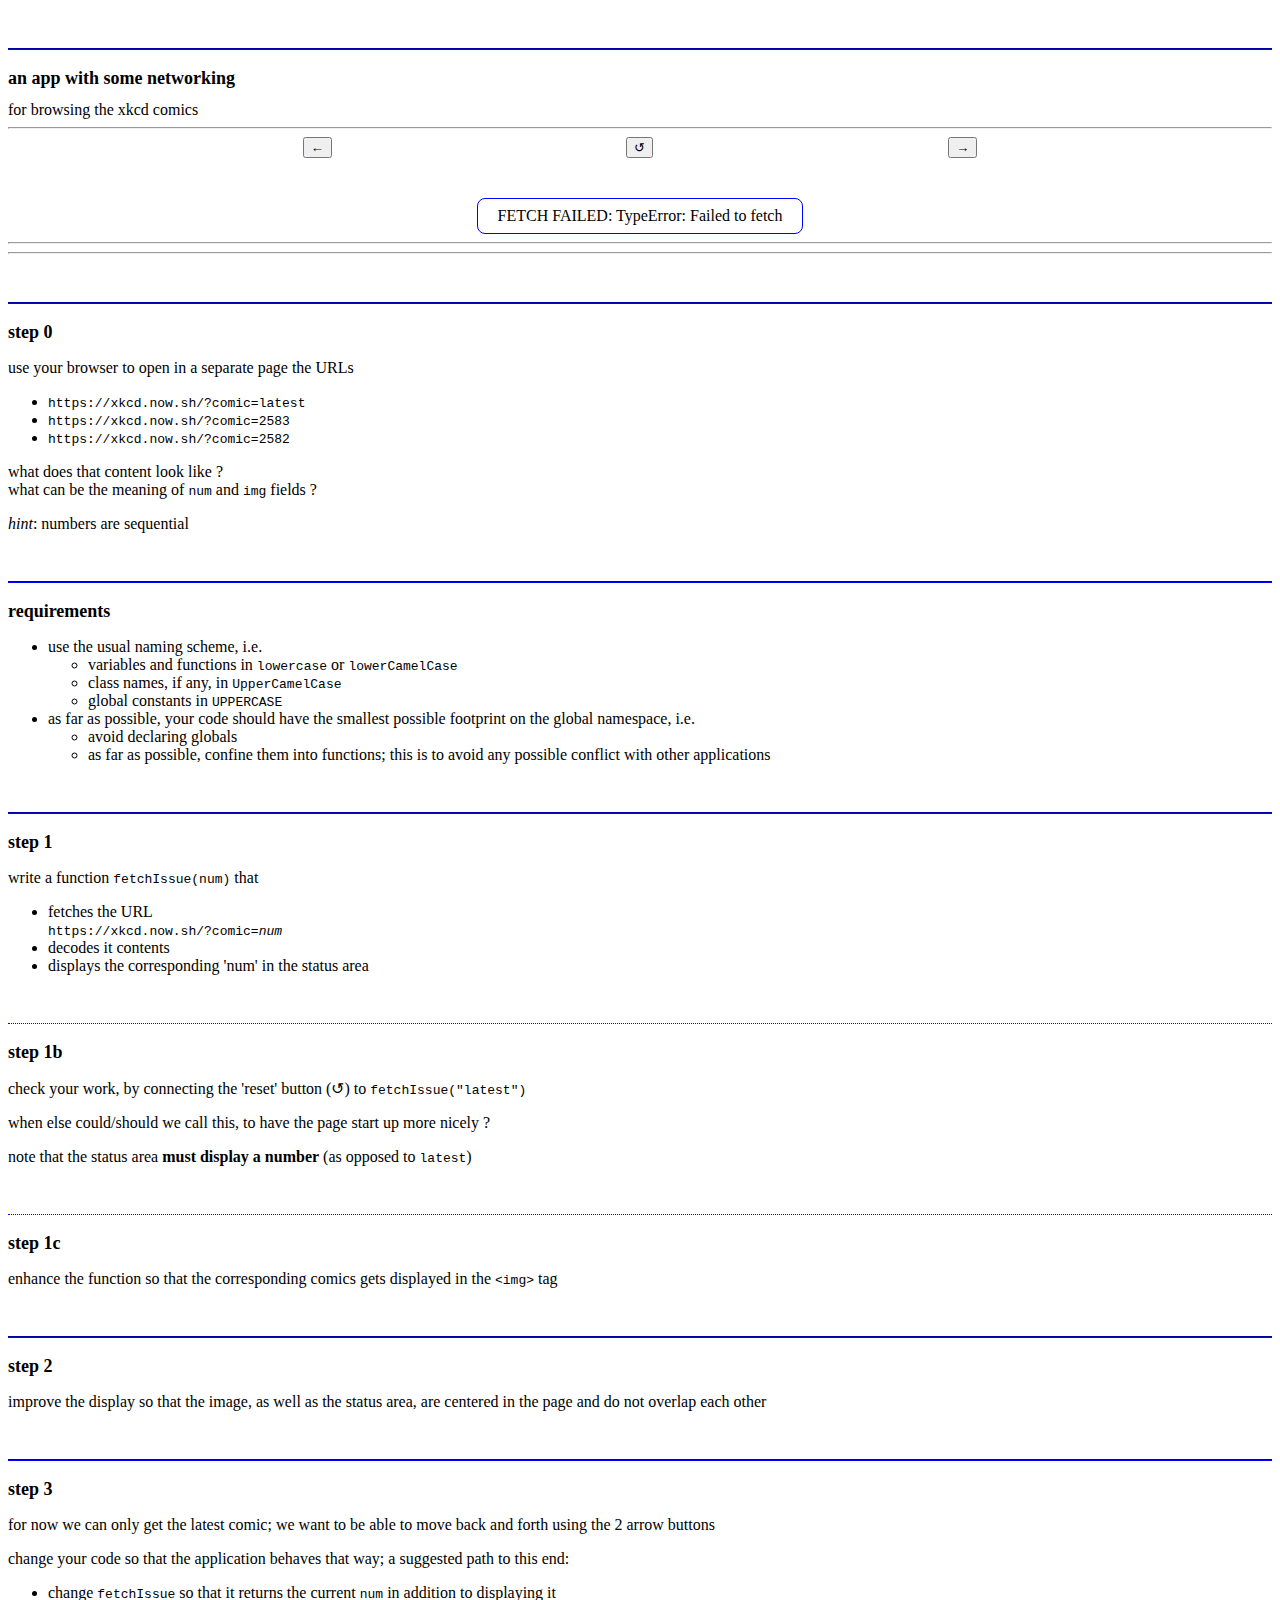
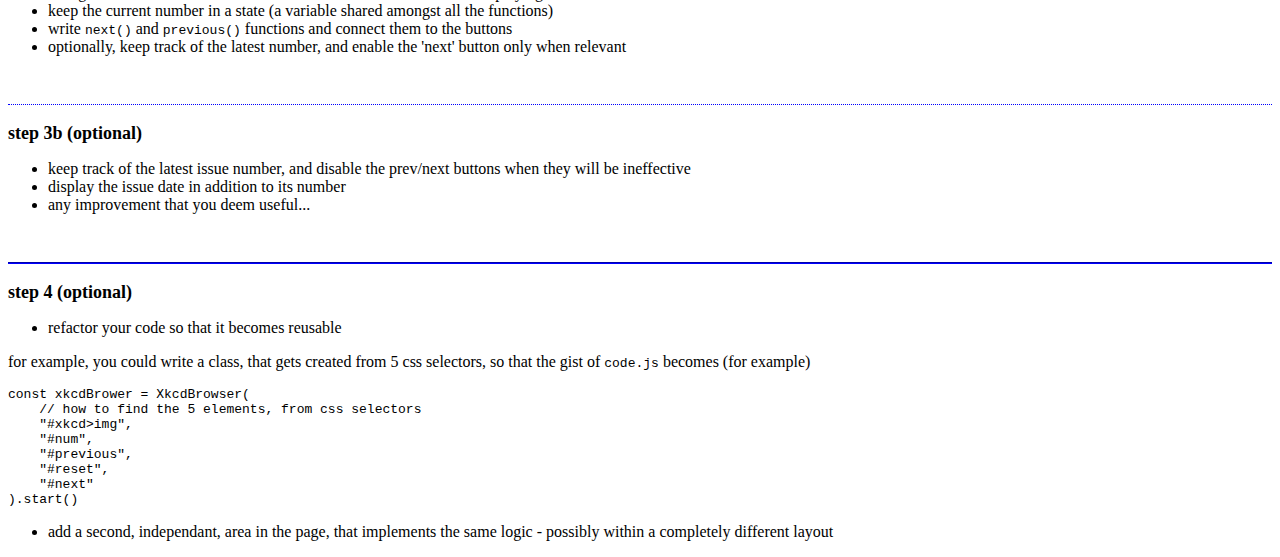
==== index.html @ a3aaff32 "almost everything missing: keep track of latest issue to disable the navigation buttons when relevan" ====
<html>

<head>
    <meta charset="UTF-8">
    <link rel="stylesheet" href="style.css">
    <script src="code.js"></script>
</head>

<body>
    <h1> an app with some networking</h1>

    for browsing the xkcd comics

    <br>
    <hr>
    <div id="buttons" class="centered">
        <button id="previous">←</button>
        <button id="reset">↺</button>
        <button id="next">→</button>
    </div>

    <div id="xkcd" class="centered">
        <img>
    </div>

    <div class="centered">
        <span id=num>status area</span>
    </div>
<hr>
<hr>

<!-- DO NOT EDIT THE TEXT BELOW
    it is preprocessed from the markdown file
    index.md - edit that file instead ! -->

<h1>step 0</h1>

<p>use your browser to open in a separate page the URLs</p>

<ul>
<li><code>https://xkcd.now.sh/?comic=latest</code></li>
<li><code>https://xkcd.now.sh/?comic=2583</code></li>
<li><code>https://xkcd.now.sh/?comic=2582</code></li>
</ul>

<p>what does that content look like ? <br />
what can be the meaning of <code>num</code> and <code>img</code> fields ?</p>

<p><em>hint</em>: numbers are sequential</p>

<h1>requirements</h1>

<ul>
<li>use the usual naming scheme, i.e.
<ul>
<li>variables and functions in <code>lowercase</code> or <code>lowerCamelCase</code></li>
<li>class names, if any, in <code>UpperCamelCase</code></li>
<li>global constants in <code>UPPERCASE</code></li>
</ul></li>
<li>as far as possible, your code should have the smallest possible footprint on
the global namespace, i.e.
<ul>
<li>avoid declaring globals</li>
<li>as far as possible, confine them into functions; this is to avoid any
possible conflict with other applications</li>
</ul></li>
</ul>

<h1>step 1</h1>

<p>write a function <code>fetchIssue(num)</code> that</p>

<ul>
<li>fetches the URL <br />
<code>https://xkcd.now.sh/?comic=</code><em><code>num</code></em></li>
<li>decodes it contents</li>
<li>displays the corresponding 'num' in the status area</li>
</ul>

<h2>step 1b</h2>

<p>check your work, by connecting the 'reset' button (↺) to <code>fetchIssue("latest")</code></p>

<p>when else could/should we call this, to have the page start up more nicely ?</p>

<p>note that the status area <strong>must display a number</strong> (as opposed to
<code>latest</code>)</p>

<h2>step 1c</h2>

<p>enhance the function so that the corresponding comics gets displayed in the <code>&lt;img&gt;</code> tag</p>

<h1>step 2</h1>

<p>improve the display so that the image, as well as the status area, are centered
in the page and do not overlap each other</p>

<h1>step 3</h1>

<p>for now we can only get the latest comic; we want to be able to move back and
forth using the 2 arrow buttons</p>

<p>change your code so that the application behaves that way; a suggested path to this end:</p>

<ul>
<li>change <code>fetchIssue</code> so that it returns the current <code>num</code> in addition to displaying it</li>
<li>keep the current number in a state (a variable shared amongst all the
functions)</li>
<li>write <code>next()</code> and <code>previous()</code> functions and connect them to the buttons</li>
<li>optionally, keep track of the latest number, and enable the 'next' button only
when relevant</li>
</ul>

<h2>step 3b (optional)</h2>

<ul>
<li>keep track of the latest issue number, and disable the prev/next buttons when
they will be ineffective</li>
<li>display the issue date in addition to its number</li>
<li>any improvement that you deem useful...</li>
</ul>

<h1>step 4 (optional)</h1>

<ul>
<li>refactor your code so that it becomes reusable</li>
</ul>

<p>for example, you could write a class, that gets created from 5 css selectors, so
that the gist of <code>code.js</code> becomes (for example)</p>

<pre><code>const xkcdBrower = XkcdBrowser(
    // how to find the 5 elements, from css selectors
    "#xkcd&gt;img",
    "#num",
    "#previous",
    "#reset",
    "#next"
).start()
</code></pre>

<ul>
<li>add a second, independant, area in the page, that implements the same logic - possibly within a completely different layout</li>
</ul>


</body>
---- style.css ----
.centered {
    display:flex;
    justify-content: space-evenly;
}

#num {
    border: 1px solid blue;
    padding: 8px 20px;
    border-radius: 8px;
}

h1, h2 {
    margin-top: 3rem;
    padding-top: 1em;
        font-size: large;
  }

  h1 { border-top: 2px groove blue; }
  h2 { border-top: 1px dotted blue; }

  #buttons, #xkcd {
      margin-bottom: 20px;
  }

  .alt {
      font-style: italic;
  }
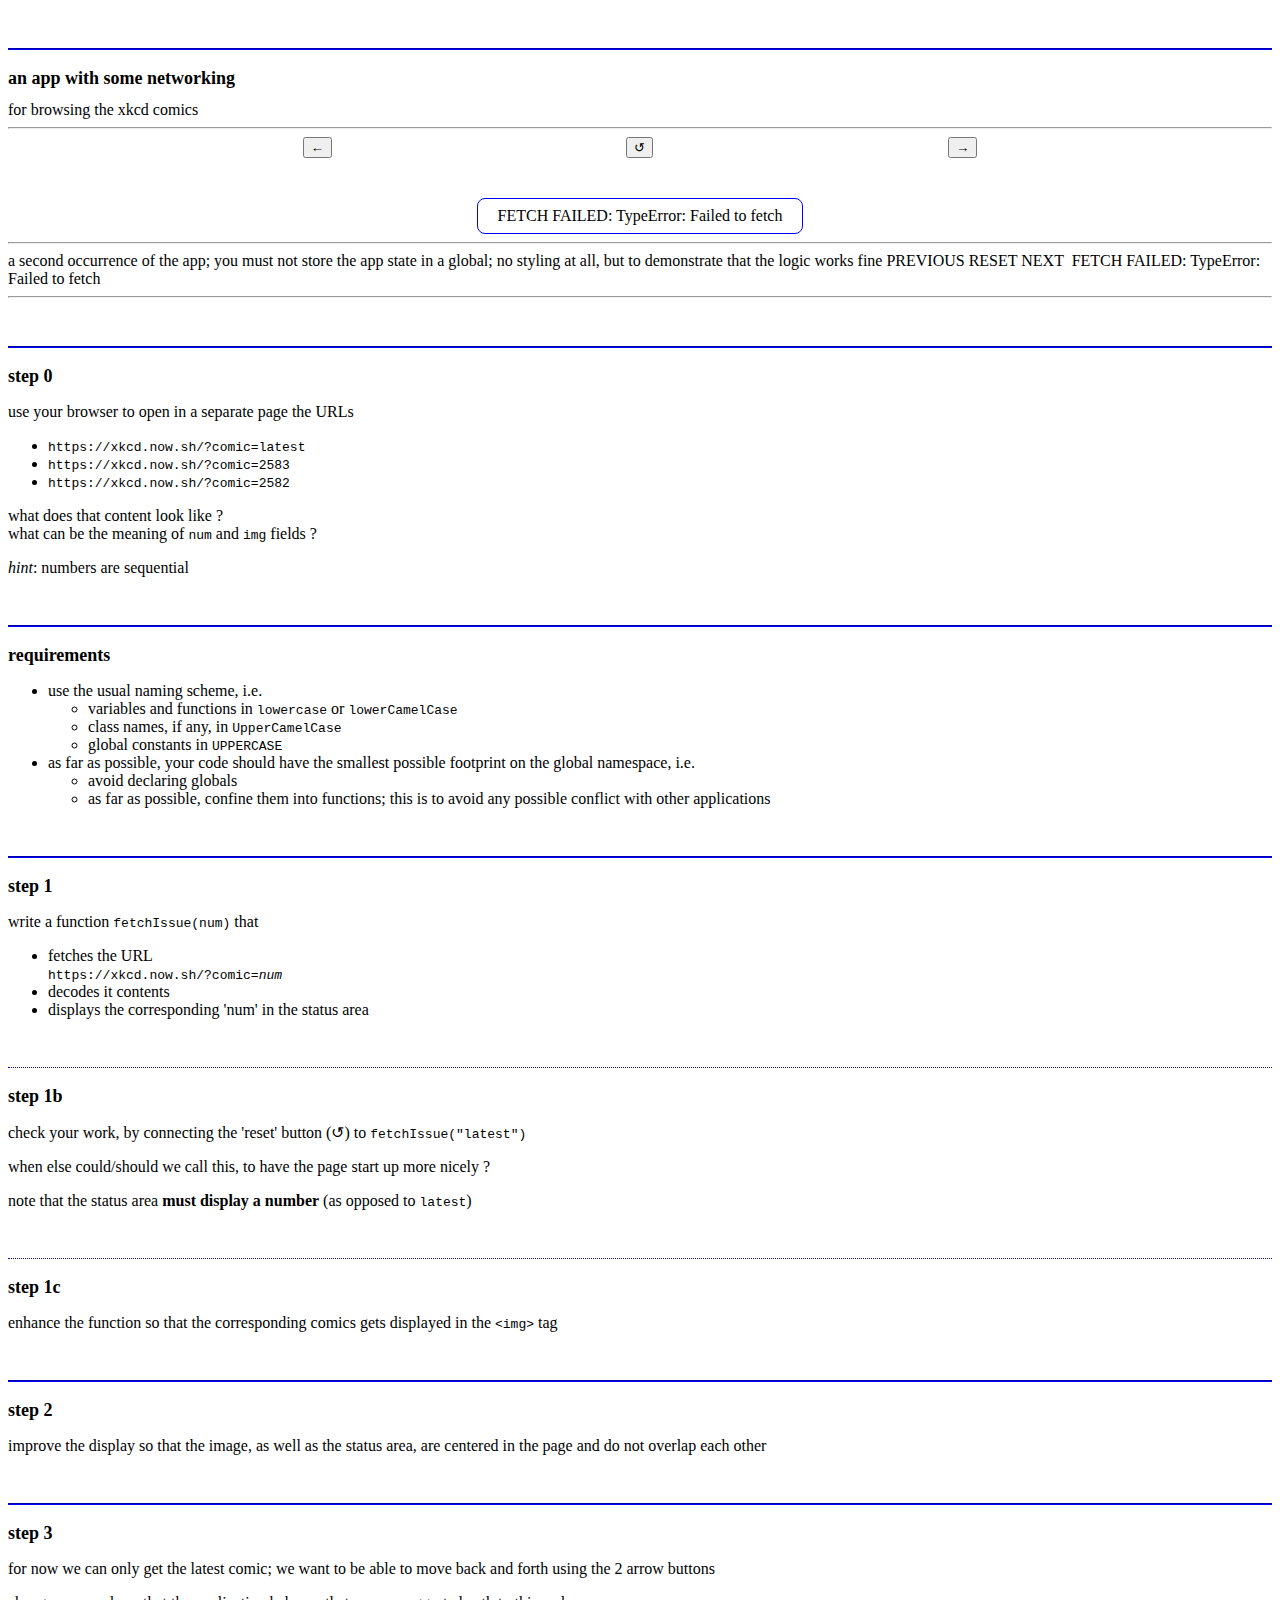
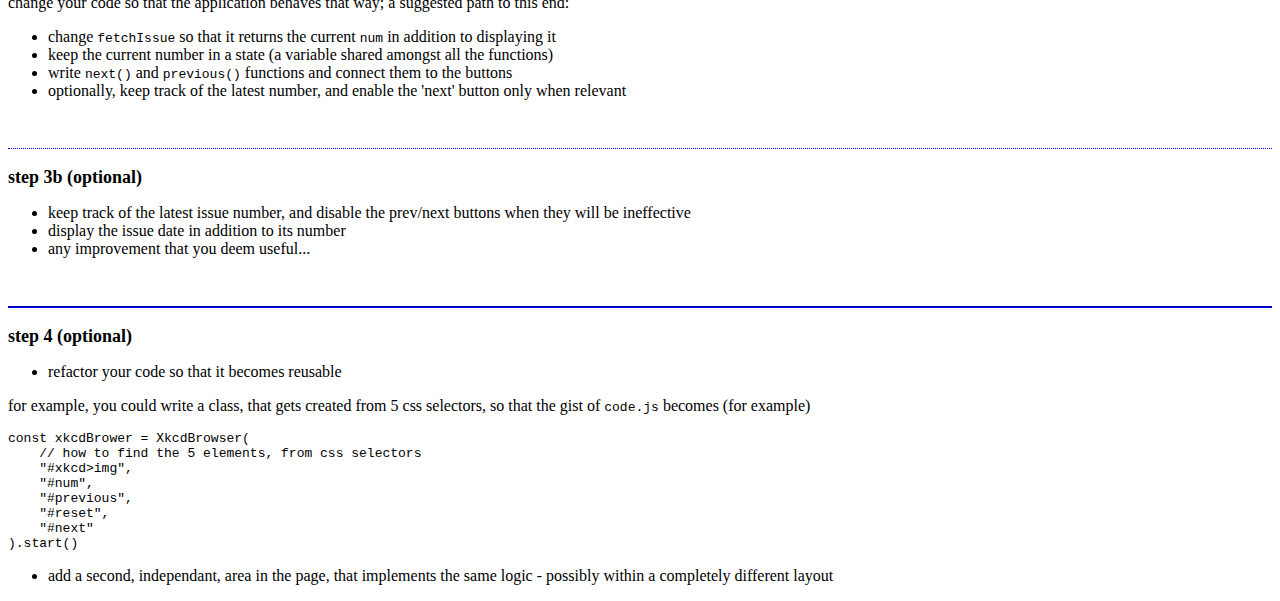
==== commit 38f4bd0b: "a version with 2 instances of the app" ====
--- a/index.html
+++ b/index.html
@@ -27,6 +27,16 @@
         <span id=num>status area</span>
     </div>
 <hr>
+
+a second occurrence of the app; you must not store the app state in a global;
+no styling at all, but to demonstrate
+that the logic works fine
+<span id="previous2">PREVIOUS</span>
+<span id="reset2">RESET</span>
+<span id="next2">NEXT</span>
+<img id="img2">
+<span id="info2">description goes here</span>
+
 <hr>
 
 <!-- DO NOT EDIT THE TEXT BELOW
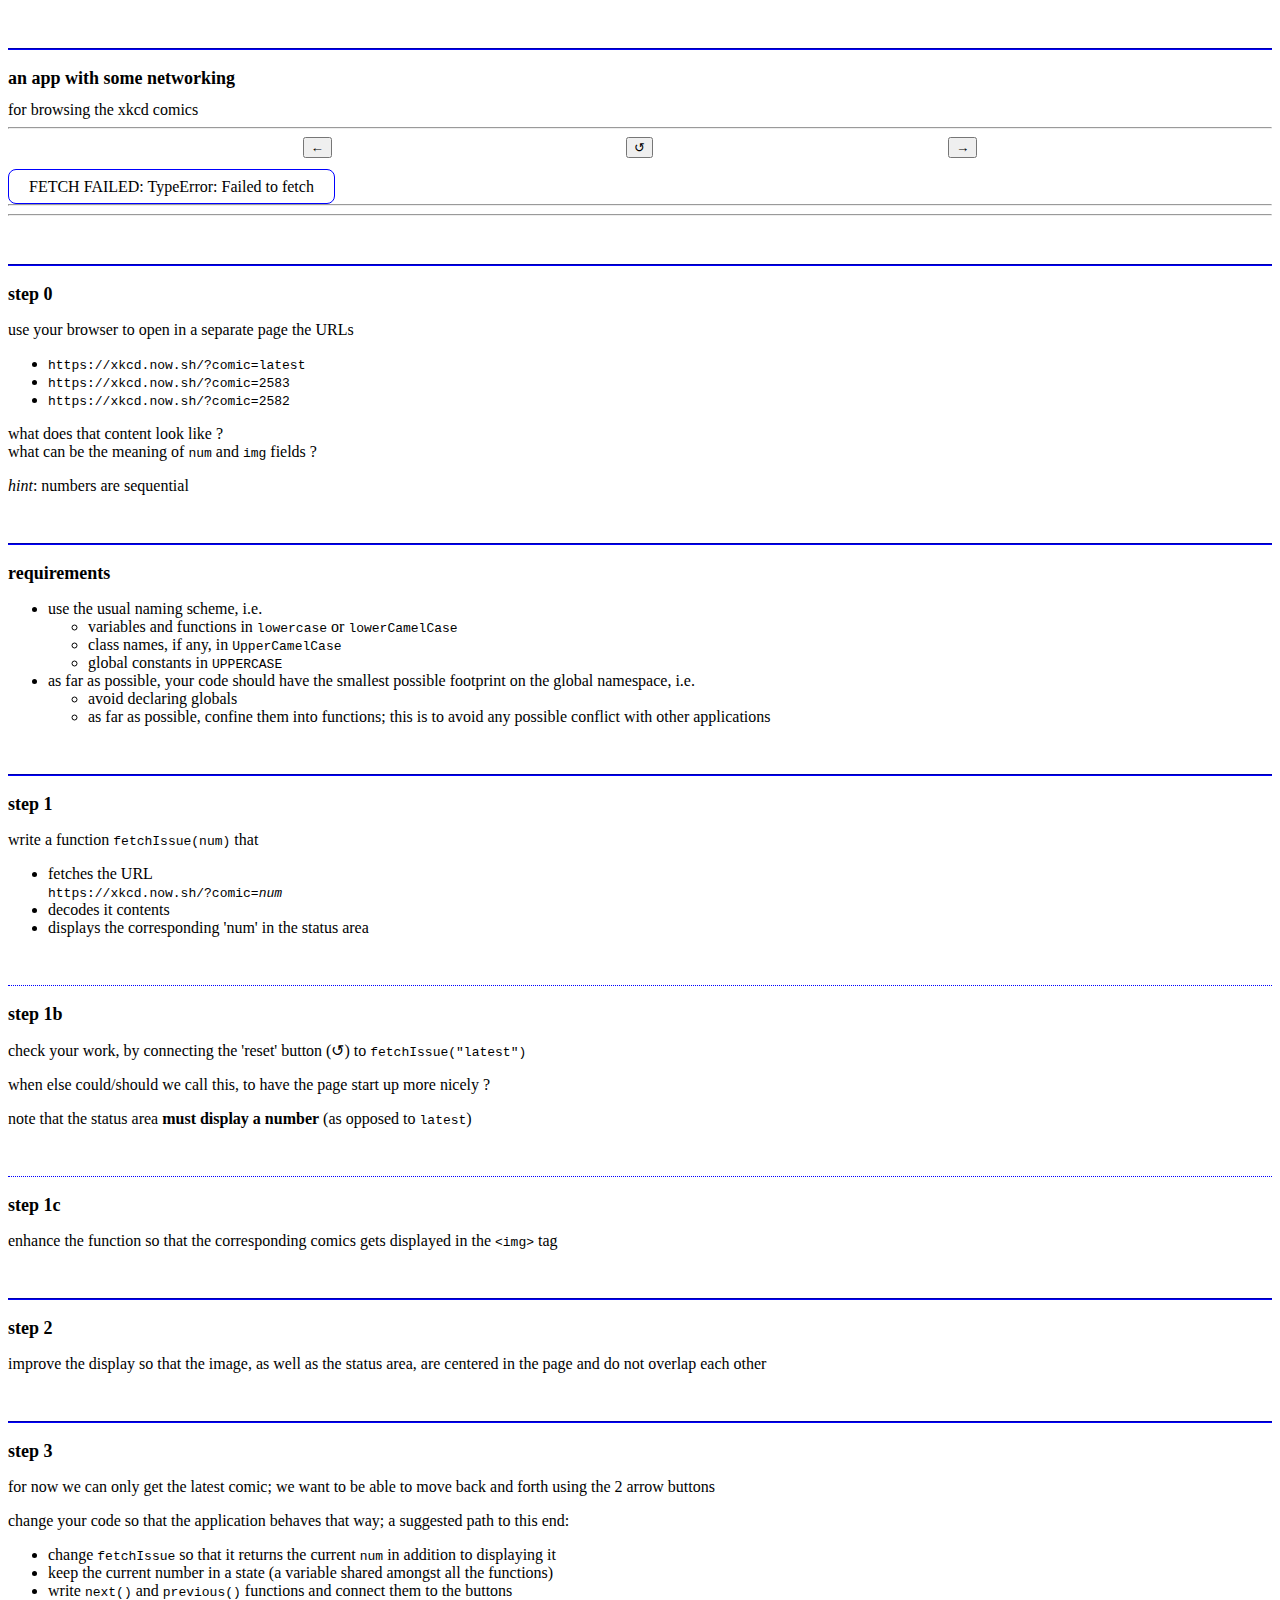
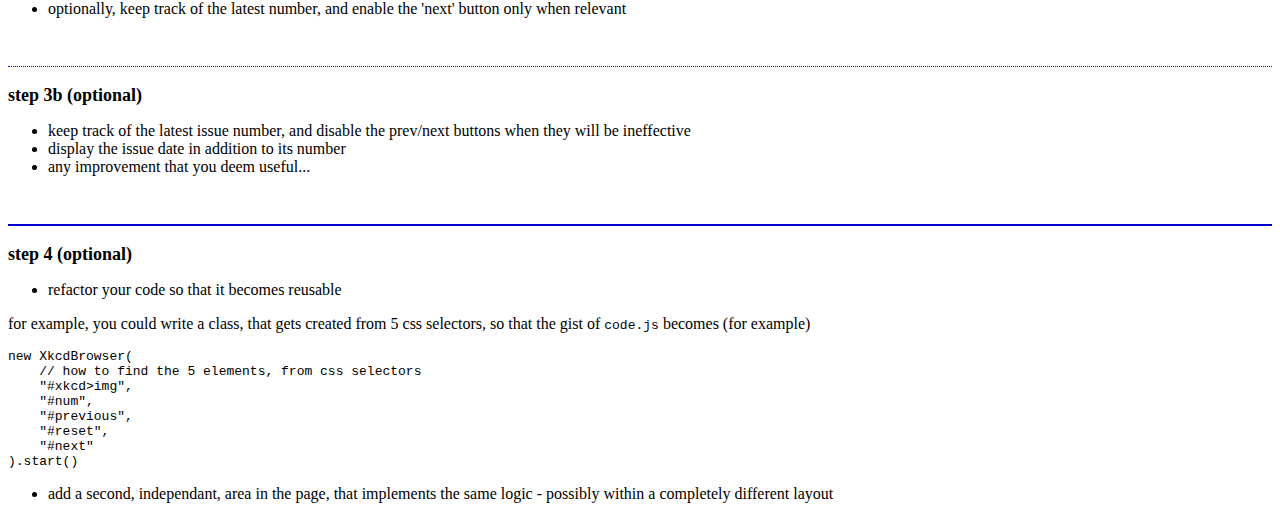
==== commit 06457872: "fix object creation code" ====
--- a/index.html
+++ b/index.html
@@ -13,30 +13,19 @@
 
     <br>
     <hr>
-    <div id="buttons" class="centered">
+    <div class="centered">
         <button id="previous">←</button>
         <button id="reset">↺</button>
         <button id="next">→</button>
     </div>
 
-    <div id="xkcd" class="centered">
+    <div id="xkcd">
         <img>
     </div>
 
-    <div class="centered">
-        <span id=num>status area</span>
-    </div>
+    <span id=num>status area</span>
+
 <hr>
-
-a second occurrence of the app; you must not store the app state in a global;
-no styling at all, but to demonstrate
-that the logic works fine
-<span id="previous2">PREVIOUS</span>
-<span id="reset2">RESET</span>
-<span id="next2">NEXT</span>
-<img id="img2">
-<span id="info2">description goes here</span>
-
 <hr>
 
 <!-- DO NOT EDIT THE TEXT BELOW
@@ -139,7 +128,7 @@
 <p>for example, you could write a class, that gets created from 5 css selectors, so
 that the gist of <code>code.js</code> becomes (for example)</p>
 
-<pre><code>const xkcdBrower = XkcdBrowser(
+<pre><code>new XkcdBrowser(
     // how to find the 5 elements, from css selectors
     "#xkcd&gt;img",
     "#num",
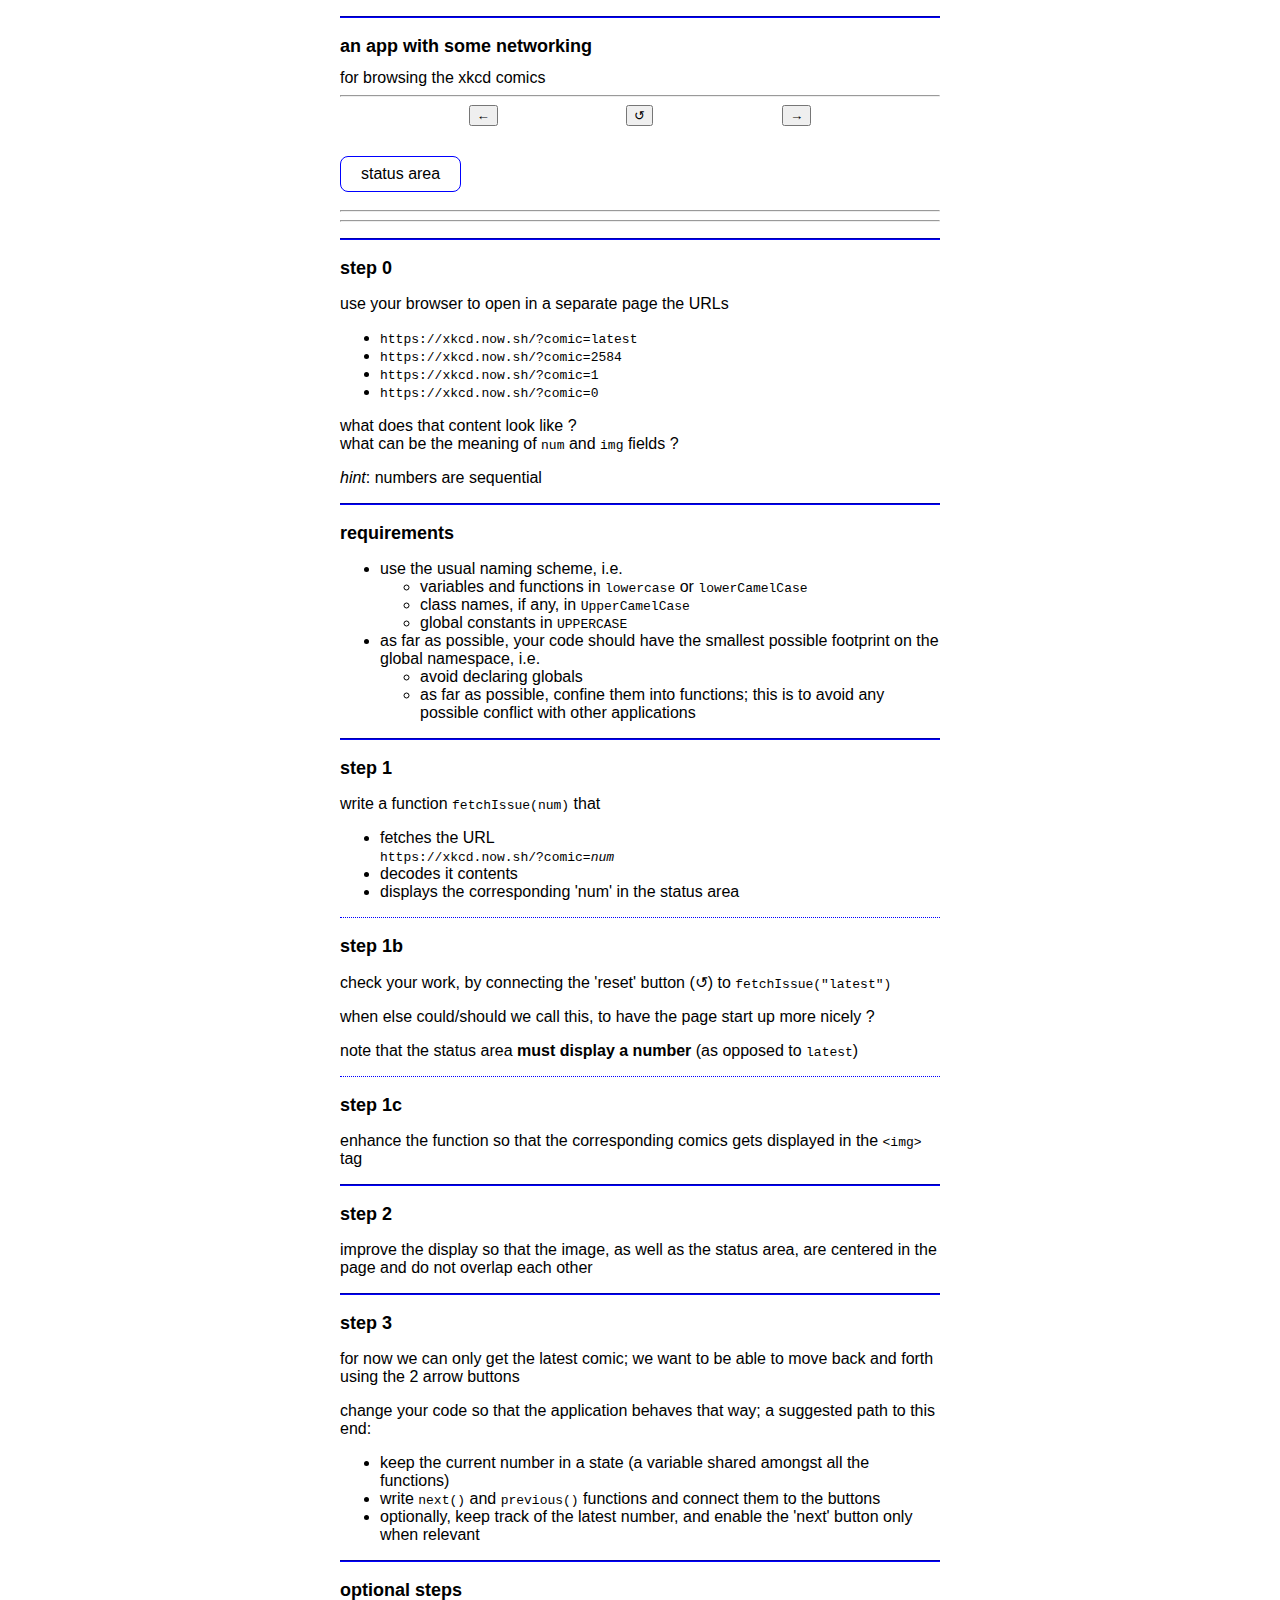
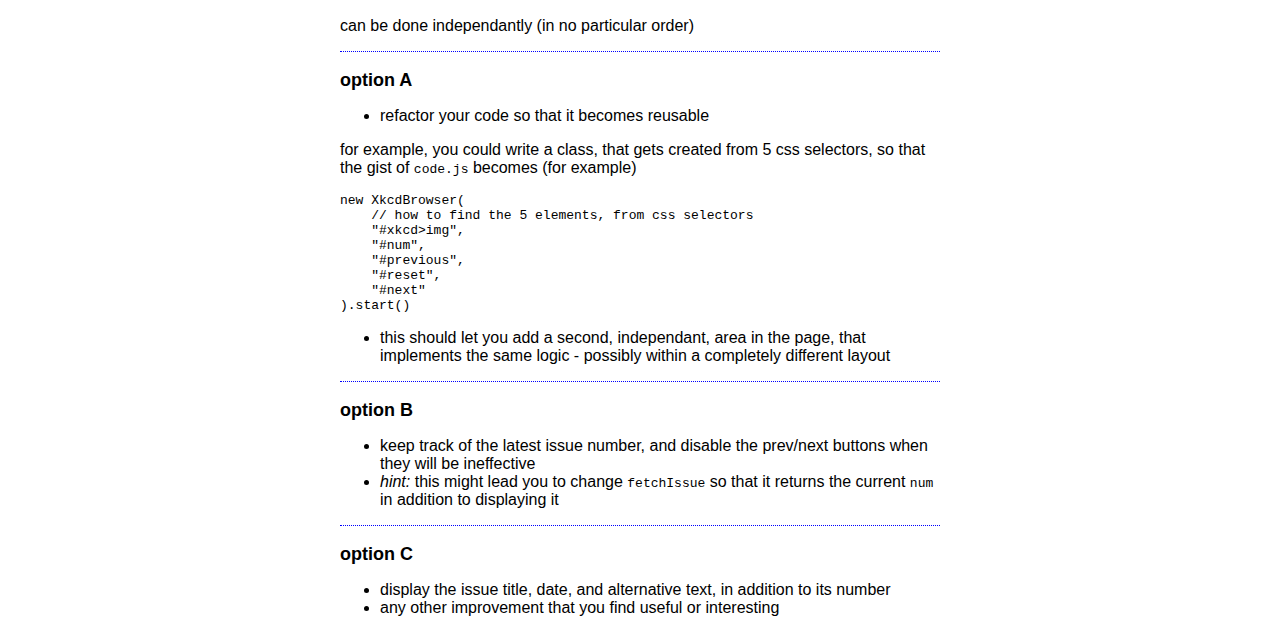
==== commit ece7e00e: "moving to an approach where fetchIssue return data.num is now optional make options independant and " ====
--- a/index.html
+++ b/index.html
@@ -38,8 +38,9 @@
 
 <ul>
 <li><code>https://xkcd.now.sh/?comic=latest</code></li>
-<li><code>https://xkcd.now.sh/?comic=2583</code></li>
-<li><code>https://xkcd.now.sh/?comic=2582</code></li>
+<li><code>https://xkcd.now.sh/?comic=2584</code></li>
+<li><code>https://xkcd.now.sh/?comic=1</code></li>
+<li><code>https://xkcd.now.sh/?comic=0</code></li>
 </ul>
 
 <p>what does that content look like ? <br />
@@ -102,7 +103,6 @@
 <p>change your code so that the application behaves that way; a suggested path to this end:</p>
 
 <ul>
-<li>change <code>fetchIssue</code> so that it returns the current <code>num</code> in addition to displaying it</li>
 <li>keep the current number in a state (a variable shared amongst all the
 functions)</li>
 <li>write <code>next()</code> and <code>previous()</code> functions and connect them to the buttons</li>
@@ -110,16 +110,11 @@
 when relevant</li>
 </ul>
 
-<h2>step 3b (optional)</h2>
+<h1>optional steps</h1>
 
-<ul>
-<li>keep track of the latest issue number, and disable the prev/next buttons when
-they will be ineffective</li>
-<li>display the issue date in addition to its number</li>
-<li>any improvement that you deem useful...</li>
-</ul>
+<p>can be done independantly (in no particular order)</p>
 
-<h1>step 4 (optional)</h1>
+<h2>option A</h2>
 
 <ul>
 <li>refactor your code so that it becomes reusable</li>
@@ -139,7 +134,22 @@
 </code></pre>
 
 <ul>
-<li>add a second, independant, area in the page, that implements the same logic - possibly within a completely different layout</li>
+<li>this should let you add a second, independant, area in the page, that implements the same logic - possibly within a completely different layout</li>
+</ul>
+
+<h2>option B</h2>
+
+<ul>
+<li>keep track of the latest issue number, and disable the prev/next buttons when
+they will be ineffective</li>
+<li><em>hint:</em> this might lead you to change <code>fetchIssue</code> so that it returns the current <code>num</code> in addition to displaying it</li>
+</ul>
+
+<h2>option C</h2>
+
+<ul>
+<li>display the issue title, date, and alternative text, in addition to its number</li>
+<li>any other improvement that you find useful or interesting</li>
 </ul>
 
 
--- a/style.css
+++ b/style.css
@@ -1,3 +1,9 @@
+body {
+  width: 600px;
+  margin: auto;
+  font-family: "Helvetica Neue", Arial, sans-serif;
+}
+
 .centered {
     display:flex;
     justify-content: space-evenly;
@@ -7,21 +13,19 @@
     border: 1px solid blue;
     padding: 8px 20px;
     border-radius: 8px;
+    display: inline-block;
+    margin: 10px 0;
+}
+
+#xkcd {
+    padding: 10px 0;
 }
 
 h1, h2 {
-    margin-top: 3rem;
+    margin-top: 1rem;
     padding-top: 1em;
         font-size: large;
-  }
+}
 
-  h1 { border-top: 2px groove blue; }
-  h2 { border-top: 1px dotted blue; }
-
-  #buttons, #xkcd {
-      margin-bottom: 20px;
-  }
-
-  .alt {
-      font-style: italic;
-  }+h1 { border-top: 2px groove blue; }
+h2 { border-top: 1px dotted blue; }
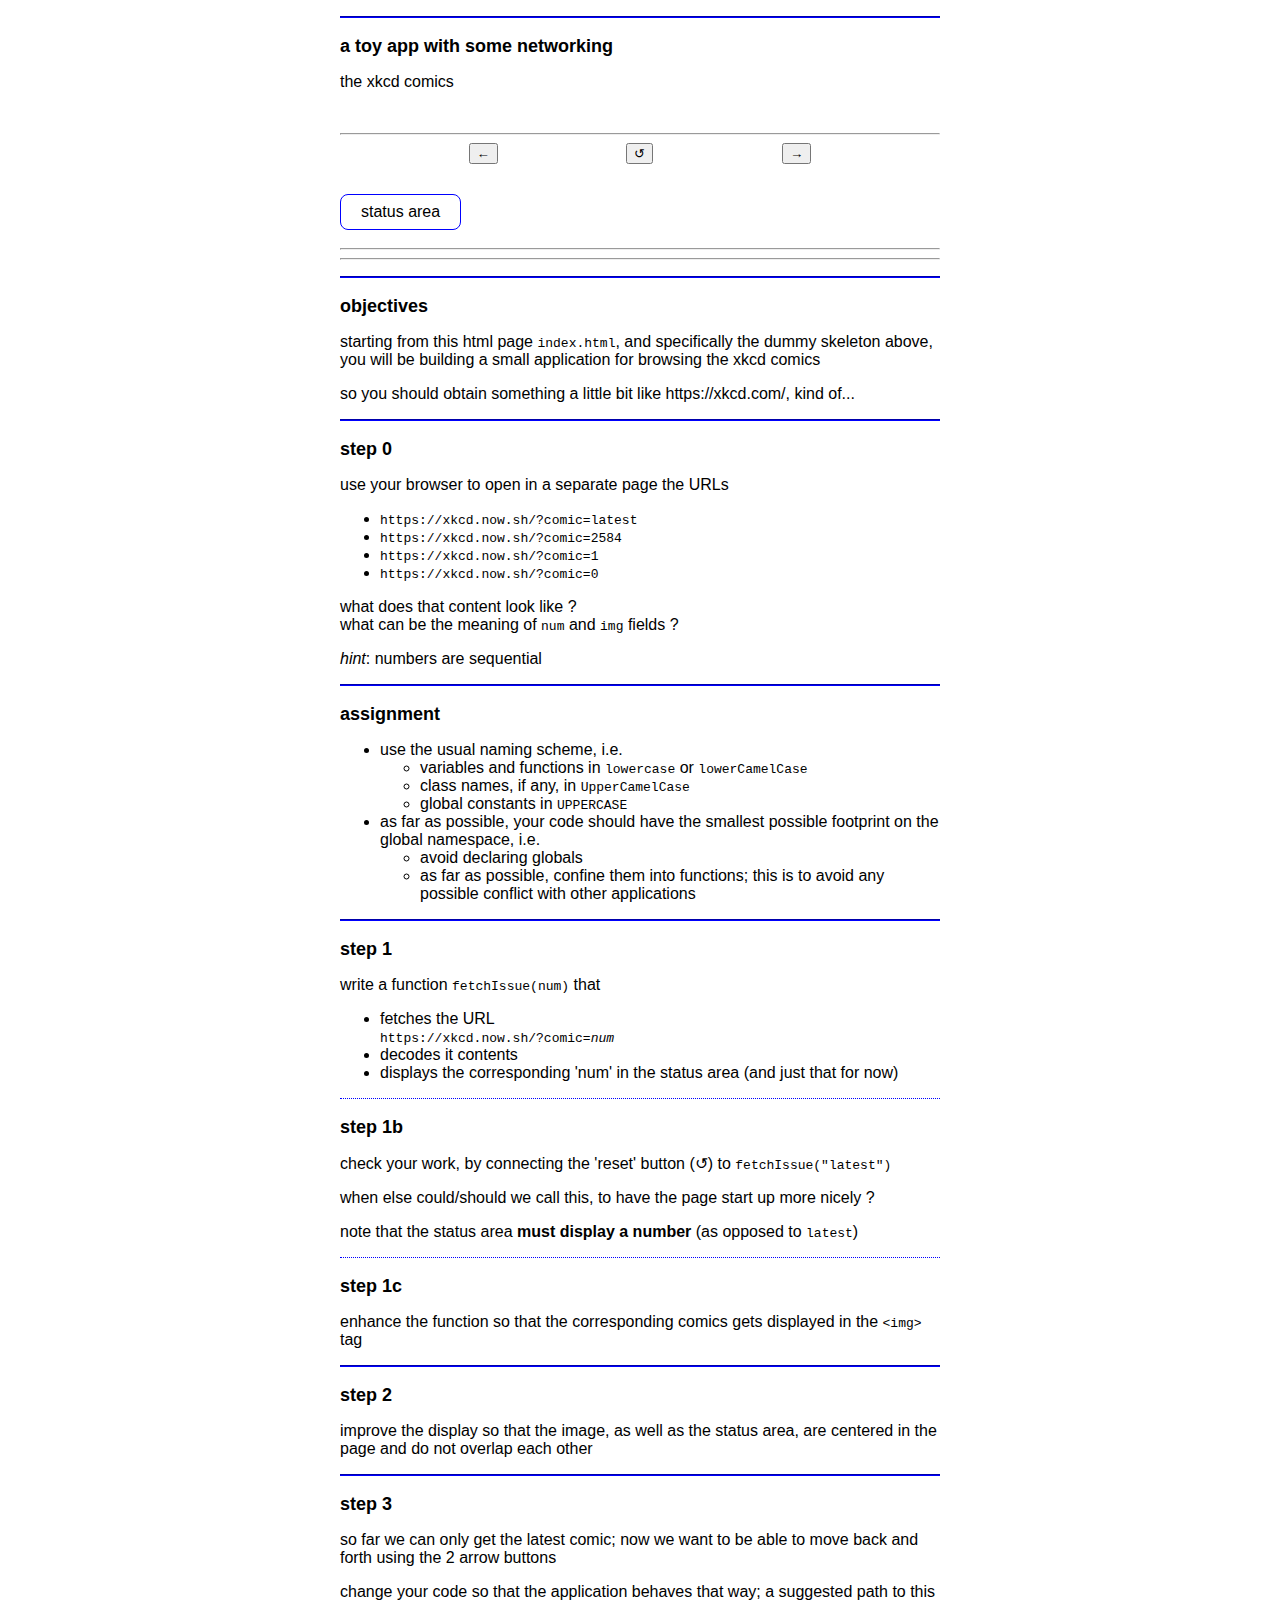
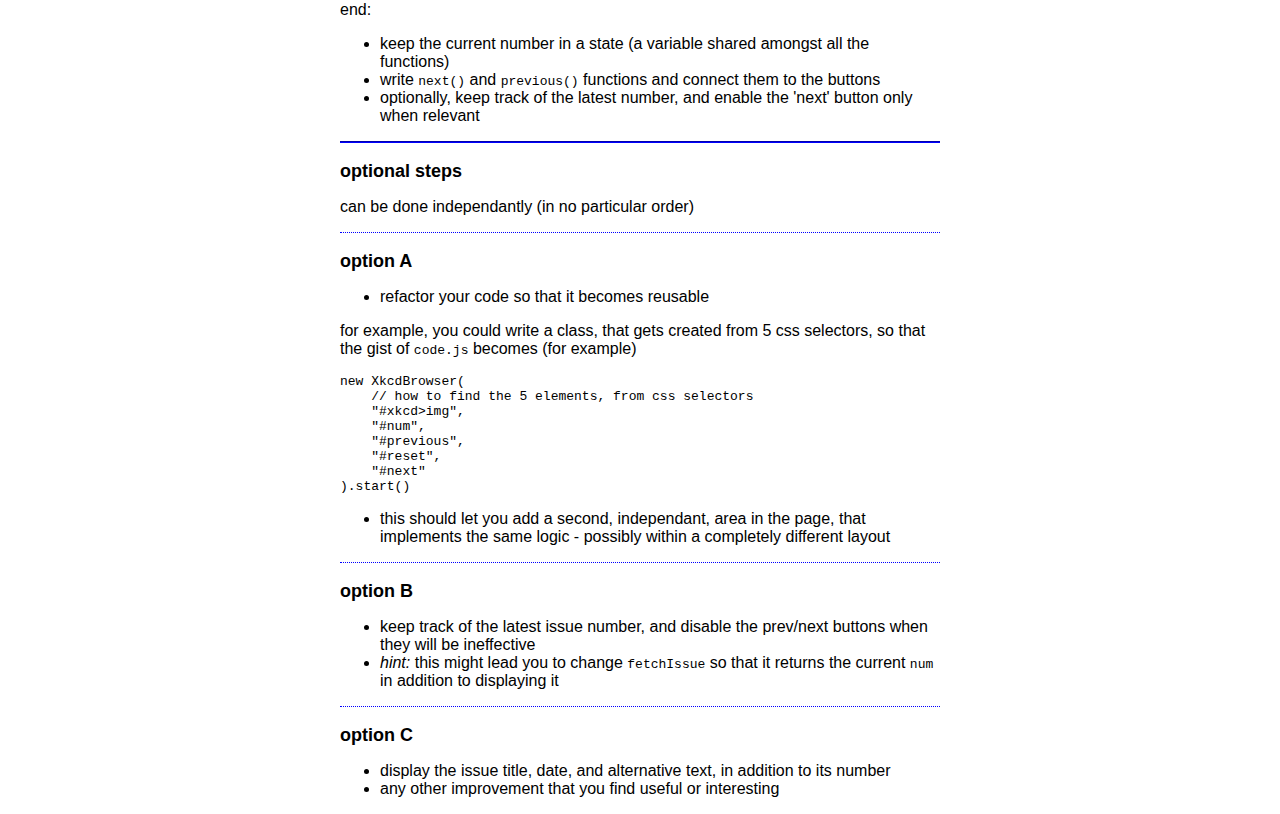
==== commit 04f9e198: "slightly revised" ====
--- a/index.html
+++ b/index.html
@@ -7,9 +7,9 @@
 </head>
 
 <body>
-    <h1> an app with some networking</h1>
+    <h1> a toy app with some networking</h1>
 
-    for browsing the xkcd comics
+    <p>the xkcd comics</p>
 
     <br>
     <hr>
@@ -32,6 +32,12 @@
     it is preprocessed from the markdown file
     index.md - edit that file instead ! -->
 
+<h1>objectives</h1>
+
+<p>starting from this html page <code>index.html</code>, and specifically the dummy skeleton above, you will be building a small application for browsing the xkcd comics</p>
+
+<p>so you should obtain something a little bit like https://xkcd.com/, kind of...</p>
+
 <h1>step 0</h1>
 
 <p>use your browser to open in a separate page the URLs</p>
@@ -48,7 +54,7 @@
 
 <p><em>hint</em>: numbers are sequential</p>
 
-<h1>requirements</h1>
+<h1>assignment</h1>
 
 <ul>
 <li>use the usual naming scheme, i.e.
@@ -74,7 +80,7 @@
 <li>fetches the URL <br />
 <code>https://xkcd.now.sh/?comic=</code><em><code>num</code></em></li>
 <li>decodes it contents</li>
-<li>displays the corresponding 'num' in the status area</li>
+<li>displays the corresponding 'num' in the status area (and just that for now)</li>
 </ul>
 
 <h2>step 1b</h2>
@@ -97,7 +103,7 @@
 
 <h1>step 3</h1>
 
-<p>for now we can only get the latest comic; we want to be able to move back and
+<p>so far we can only get the latest comic; now we want to be able to move back and
 forth using the 2 arrow buttons</p>
 
 <p>change your code so that the application behaves that way; a suggested path to this end:</p>
